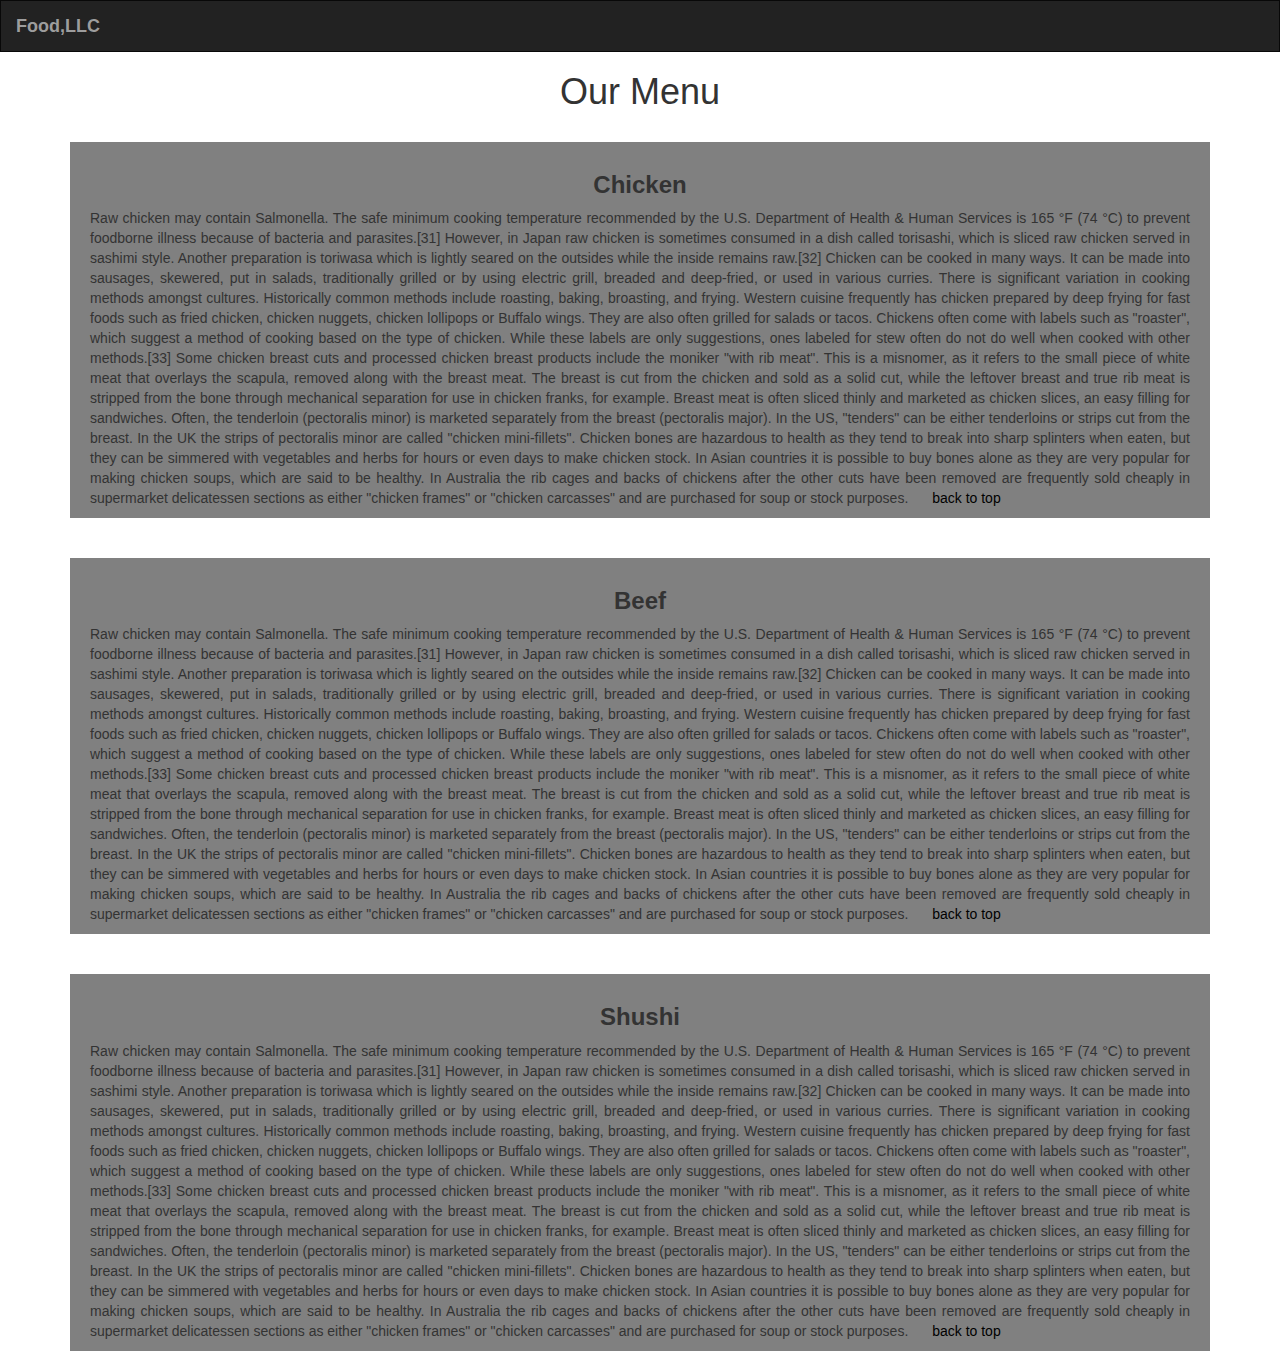
==== module3-solution/index.html @ ee89a41e "module3-solution" ====
<!doctype html>
<html lang="en">

<head>
    <meta charset="utf-8">
    <meta http-equiv="X-UA-Compatible" content="IE=edge">
    <meta name="viewport" content="width=device-width, initial-scale=1">

    <!-- HTML5 shim and Respond.js for IE8 support of HTML5 elements and media queries -->
    <!-- WARNING: Respond.js doesn't work if you view the page via file:// -->
    <!--[if lt IE 9]>
      <script src="https://oss.maxcdn.com/html5shiv/3.7.2/html5shiv.min.js"></script>
      <script src="https://oss.maxcdn.com/respond/1.4.2/respond.min.js"></script>
    <![endif]-->

    <title>Module3- solution</title>
    <link rel="stylesheet" href="css/bootstrap.min.css">
    <link rel="stylesheet" href="css/styles.css">
</head>

<body>

    <nav class="navbar navbar-inverse">
        <div class="container-fluid">
            <!-- Brand and toggle get grouped for better mobile display -->
            <div class="navbar-header">
                <button type="button" class="navbar-toggle collapsed" data-toggle="collapse"
                    data-target="#bs-example-navbar-collapse-1" aria-expanded="false">
                    <span class="sr-only">Toggle navigation</span>
                    <span class="icon-bar"></span>
                    <span class="icon-bar"></span>
                    <span class="icon-bar"></span>
                </button>
                <a class="navbar-brand" href="#"><b>Food,LLC</b></a>
            </div>

            <!-- Collect the nav links, forms, and other content for toggling -->
            <div class="collapse navbar-collapse" id="bs-example-navbar-collapse-1">
                <ul class="nav navbar-nav navbar-right">
                    <li class="visible-xs text-center"><a href="#chicken">Chicken</a></li>
                    <li class="visible-xs text-center"><a href="#beef">Beef</a></li>
                    <li class="visible-xs text-center"><a href="#shushi">Shushi</a></li>
                </ul>
            </div><!-- /.navbar-collapse -->
        </div><!-- /.container-fluid -->
    </nav>
    <div class="main-body">
        <h1 class="text-center" id="title">Our Menu</h1>
        <div class="container">
            <div class="col-xs-12 text-justify" id="chicken">
                <h3 class="text-center"><b>Chicken</b></h3>
                Raw chicken may contain Salmonella. The safe minimum cooking temperature recommended by the
                U.S. Department of Health & Human Services is 165 °F (74 °C) to prevent foodborne illness
                because of bacteria and parasites.[31] However, in Japan raw chicken is sometimes consumed
                in a dish called torisashi, which is sliced raw chicken served in sashimi style. Another
                preparation is toriwasa which is lightly seared on the outsides while the inside remains
                raw.[32]

                Chicken can be cooked in many ways. It can be made into sausages, skewered, put in salads,
                traditionally grilled or by using electric grill, breaded and deep-fried, or used in various
                curries. There is significant variation in cooking methods amongst cultures. Historically
                common methods include roasting, baking, broasting, and frying. Western cuisine frequently
                has chicken prepared by deep frying for fast foods such as fried chicken, chicken nuggets,
                chicken lollipops or Buffalo wings. They are also often grilled for salads or tacos.

                Chickens often come with labels such as "roaster", which suggest a method of cooking based
                on the type of chicken. While these labels are only suggestions, ones labeled for stew often
                do not do well when cooked with other methods.[33]

                Some chicken breast cuts and processed chicken breast products include the moniker "with rib
                meat". This is a misnomer, as it refers to the small piece of white meat that overlays the
                scapula, removed along with the breast meat. The breast is cut from the chicken and sold as
                a solid cut, while the leftover breast and true rib meat is stripped from the bone through
                mechanical separation for use in chicken franks, for example. Breast meat is often sliced
                thinly and marketed as chicken slices, an easy filling for sandwiches. Often, the tenderloin
                (pectoralis minor) is marketed separately from the breast (pectoralis major). In the US,
                "tenders" can be either tenderloins or strips cut from the breast. In the UK the strips of
                pectoralis minor are called "chicken mini-fillets".

                Chicken bones are hazardous to health as they tend to break into sharp splinters when eaten,
                but they can be simmered with vegetables and herbs for hours or even days to make chicken
                stock.

                In Asian countries it is possible to buy bones alone as they are very popular for making
                chicken soups, which are said to be healthy. In Australia the rib cages and backs of
                chickens after the other cuts have been removed are frequently sold cheaply in supermarket
                delicatessen sections as either "chicken frames" or "chicken carcasses" and are purchased
                for soup or stock purposes.
                <a href="#title" class="last-link">back to top</a>
            </div>
            <div class="col-xs-12 text-justify" id="beef">
                <h3 class="text-center"><b>Beef</b></h3>
                Raw chicken may contain Salmonella. The safe minimum cooking temperature recommended by the
                U.S. Department of Health & Human Services is 165 °F (74 °C) to prevent foodborne illness
                because of bacteria and parasites.[31] However, in Japan raw chicken is sometimes consumed
                in a dish called torisashi, which is sliced raw chicken served in sashimi style. Another
                preparation is toriwasa which is lightly seared on the outsides while the inside remains
                raw.[32]

                Chicken can be cooked in many ways. It can be made into sausages, skewered, put in salads,
                traditionally grilled or by using electric grill, breaded and deep-fried, or used in various
                curries. There is significant variation in cooking methods amongst cultures. Historically
                common methods include roasting, baking, broasting, and frying. Western cuisine frequently
                has chicken prepared by deep frying for fast foods such as fried chicken, chicken nuggets,
                chicken lollipops or Buffalo wings. They are also often grilled for salads or tacos.

                Chickens often come with labels such as "roaster", which suggest a method of cooking based
                on the type of chicken. While these labels are only suggestions, ones labeled for stew often
                do not do well when cooked with other methods.[33]

                Some chicken breast cuts and processed chicken breast products include the moniker "with rib
                meat". This is a misnomer, as it refers to the small piece of white meat that overlays the
                scapula, removed along with the breast meat. The breast is cut from the chicken and sold as
                a solid cut, while the leftover breast and true rib meat is stripped from the bone through
                mechanical separation for use in chicken franks, for example. Breast meat is often sliced
                thinly and marketed as chicken slices, an easy filling for sandwiches. Often, the tenderloin
                (pectoralis minor) is marketed separately from the breast (pectoralis major). In the US,
                "tenders" can be either tenderloins or strips cut from the breast. In the UK the strips of
                pectoralis minor are called "chicken mini-fillets".

                Chicken bones are hazardous to health as they tend to break into sharp splinters when eaten,
                but they can be simmered with vegetables and herbs for hours or even days to make chicken
                stock.

                In Asian countries it is possible to buy bones alone as they are very popular for making
                chicken soups, which are said to be healthy. In Australia the rib cages and backs of
                chickens after the other cuts have been removed are frequently sold cheaply in supermarket
                delicatessen sections as either "chicken frames" or "chicken carcasses" and are purchased
                for soup or stock purposes.
                <a href="#title" class="last-link">back to top</a>
            </div>
            <div class="col-xs-12 text-justify" id="shushi">
                <h3 class="text-center"><b>Shushi</b></h3>
                Raw chicken may contain Salmonella. The safe minimum cooking temperature recommended by the
                U.S. Department of Health & Human Services is 165 °F (74 °C) to prevent foodborne illness
                because of bacteria and parasites.[31] However, in Japan raw chicken is sometimes consumed
                in a dish called torisashi, which is sliced raw chicken served in sashimi style. Another
                preparation is toriwasa which is lightly seared on the outsides while the inside remains
                raw.[32]

                Chicken can be cooked in many ways. It can be made into sausages, skewered, put in salads,
                traditionally grilled or by using electric grill, breaded and deep-fried, or used in various
                curries. There is significant variation in cooking methods amongst cultures. Historically
                common methods include roasting, baking, broasting, and frying. Western cuisine frequently
                has chicken prepared by deep frying for fast foods such as fried chicken, chicken nuggets,
                chicken lollipops or Buffalo wings. They are also often grilled for salads or tacos.

                Chickens often come with labels such as "roaster", which suggest a method of cooking based
                on the type of chicken. While these labels are only suggestions, ones labeled for stew often
                do not do well when cooked with other methods.[33]

                Some chicken breast cuts and processed chicken breast products include the moniker "with rib
                meat". This is a misnomer, as it refers to the small piece of white meat that overlays the
                scapula, removed along with the breast meat. The breast is cut from the chicken and sold as
                a solid cut, while the leftover breast and true rib meat is stripped from the bone through
                mechanical separation for use in chicken franks, for example. Breast meat is often sliced
                thinly and marketed as chicken slices, an easy filling for sandwiches. Often, the tenderloin
                (pectoralis minor) is marketed separately from the breast (pectoralis major). In the US,
                "tenders" can be either tenderloins or strips cut from the breast. In the UK the strips of
                pectoralis minor are called "chicken mini-fillets".

                Chicken bones are hazardous to health as they tend to break into sharp splinters when eaten,
                but they can be simmered with vegetables and herbs for hours or even days to make chicken
                stock.

                In Asian countries it is possible to buy bones alone as they are very popular for making
                chicken soups, which are said to be healthy. In Australia the rib cages and backs of
                chickens after the other cuts have been removed are frequently sold cheaply in supermarket
                delicatessen sections as either "chicken frames" or "chicken carcasses" and are purchased
                for soup or stock purposes.
                <a href="#title" class="last-link">back to top</a>
            </div>
        </div>
    </div>
    <!-- jQuery (Bootstrap JS plugins depend on it) -->
    <script src="js/jquery-1.11.3.min.js"></script>
    <script src="js/bootstrap.min.js"></script>
    <script src="js/script.js"></script>
</body>

</html>
---- module3-solution/css/styles.css ----
.navbar{
    border-radius: 0px;
    width: 100%;
}

.col-xs-12{
    margin:20px 0px 20px;
    padding: 10px 20px 10px;
    background-color: gray;
}

.navbar-nav{
    background-color: gray;
}

.divider{
    color: black;
    height: 1px;
}


.navbar-inverse .navbar-nav>li>a {
    color: black;
}

.navbar-nav {
    margin: 0px;
}

.navbar-collapse {
    padding-right: 0px;
    padding-left: 0px;
}

.nav>li {
    border-bottom: 0.5px solid black;
}

.last-link{
    margin-left: 20px;
    color: black;
}

.last-link:hover{
    color: maroon;
}
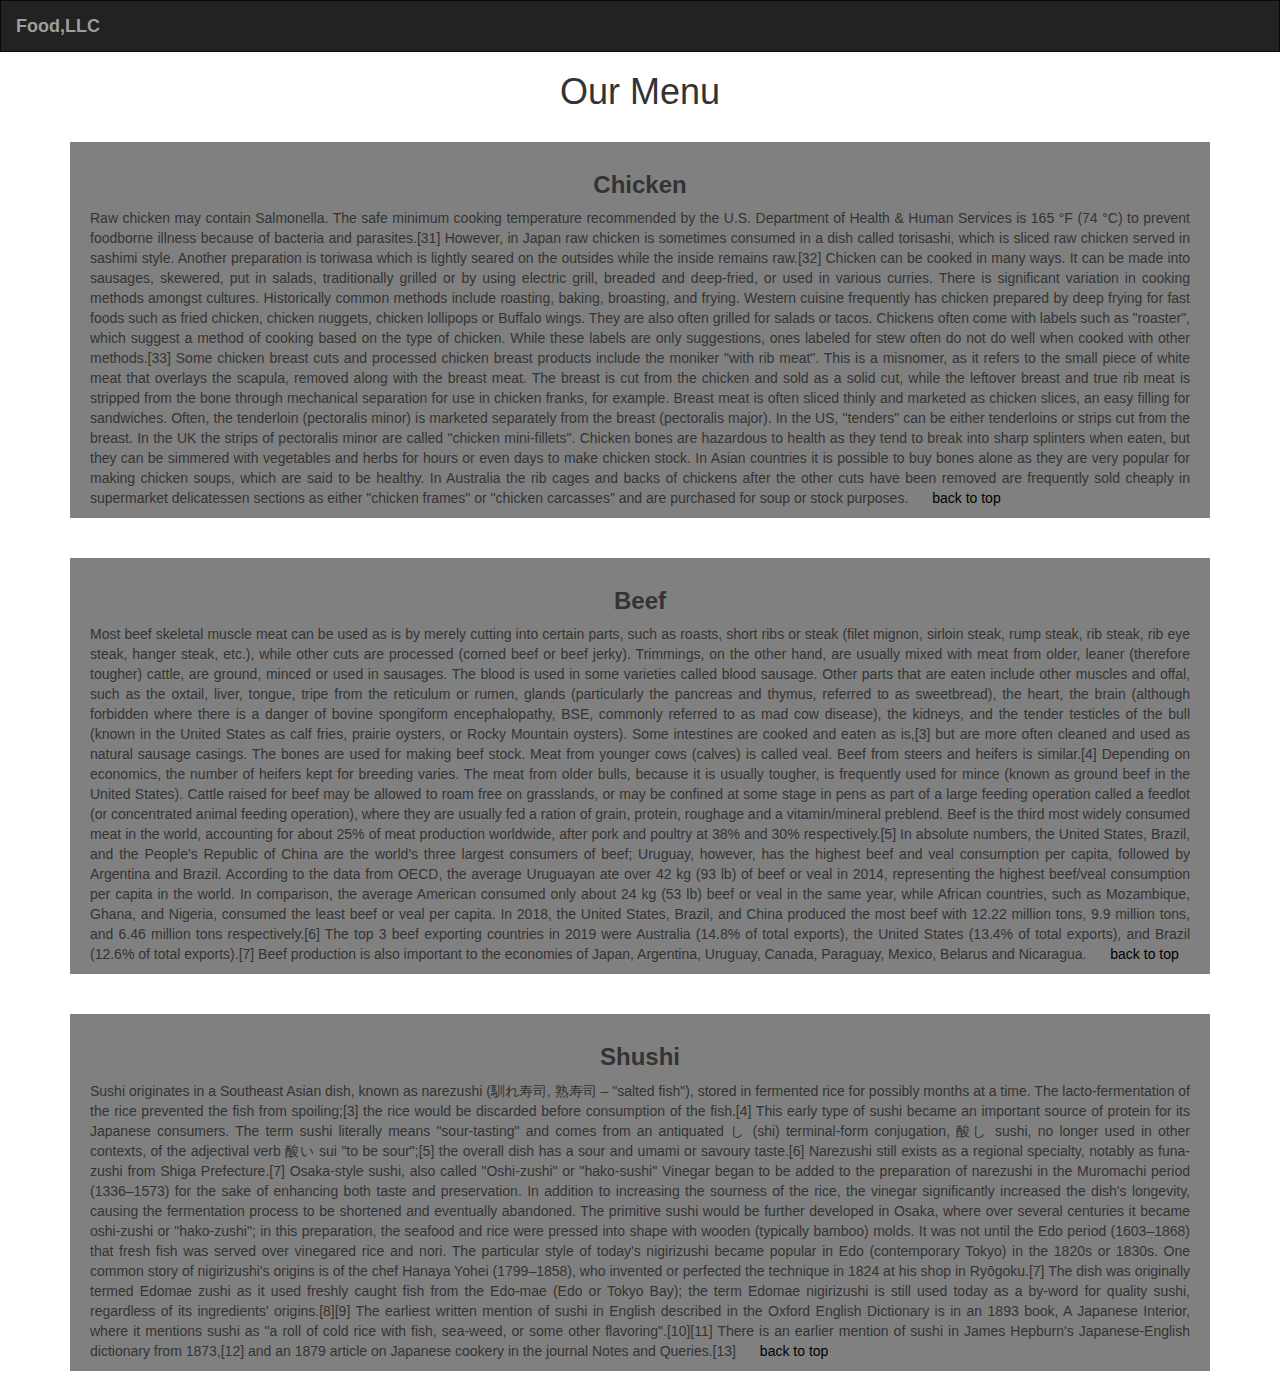
==== commit 748bfbd1: "module3-solution" ====
--- a/module3-solution/index.html
+++ b/module3-solution/index.html
@@ -86,88 +86,78 @@
                 chickens after the other cuts have been removed are frequently sold cheaply in supermarket
                 delicatessen sections as either "chicken frames" or "chicken carcasses" and are purchased
                 for soup or stock purposes.
+
                 <a href="#title" class="last-link">back to top</a>
             </div>
             <div class="col-xs-12 text-justify" id="beef">
                 <h3 class="text-center"><b>Beef</b></h3>
-                Raw chicken may contain Salmonella. The safe minimum cooking temperature recommended by the
-                U.S. Department of Health & Human Services is 165 °F (74 °C) to prevent foodborne illness
-                because of bacteria and parasites.[31] However, in Japan raw chicken is sometimes consumed
-                in a dish called torisashi, which is sliced raw chicken served in sashimi style. Another
-                preparation is toriwasa which is lightly seared on the outsides while the inside remains
-                raw.[32]
+                Most beef skeletal muscle meat can be used as is by merely cutting into certain parts, such as roasts,
+                short ribs or steak (filet mignon, sirloin steak, rump steak, rib steak, rib eye steak, hanger steak,
+                etc.), while other cuts are processed (corned beef or beef jerky). Trimmings, on the other hand, are
+                usually mixed with meat from older, leaner (therefore tougher) cattle, are ground, minced or used in
+                sausages. The blood is used in some varieties called blood sausage. Other parts that are eaten include
+                other muscles and offal, such as the oxtail, liver, tongue, tripe from the reticulum or rumen, glands
+                (particularly the pancreas and thymus, referred to as sweetbread), the heart, the brain (although
+                forbidden where there is a danger of bovine spongiform encephalopathy, BSE, commonly referred to as mad
+                cow disease), the kidneys, and the tender testicles of the bull (known in the United States as calf
+                fries, prairie oysters, or Rocky Mountain oysters). Some intestines are cooked and eaten as is,[3] but
+                are more often cleaned and used as natural sausage casings. The bones are used for making beef stock.
+                Meat from younger cows (calves) is called veal.
 
-                Chicken can be cooked in many ways. It can be made into sausages, skewered, put in salads,
-                traditionally grilled or by using electric grill, breaded and deep-fried, or used in various
-                curries. There is significant variation in cooking methods amongst cultures. Historically
-                common methods include roasting, baking, broasting, and frying. Western cuisine frequently
-                has chicken prepared by deep frying for fast foods such as fried chicken, chicken nuggets,
-                chicken lollipops or Buffalo wings. They are also often grilled for salads or tacos.
+                Beef from steers and heifers is similar.[4] Depending on economics, the number of heifers kept for
+                breeding varies. The meat from older bulls, because it is usually tougher, is frequently used for mince
+                (known as ground beef in the United States). Cattle raised for beef may be allowed to roam free on
+                grasslands, or may be confined at some stage in pens as part of a large feeding operation called a
+                feedlot (or concentrated animal feeding operation), where they are usually fed a ration of grain,
+                protein, roughage and a vitamin/mineral preblend.
 
-                Chickens often come with labels such as "roaster", which suggest a method of cooking based
-                on the type of chicken. While these labels are only suggestions, ones labeled for stew often
-                do not do well when cooked with other methods.[33]
+                Beef is the third most widely consumed meat in the world, accounting for about 25% of meat production
+                worldwide, after pork and poultry at 38% and 30% respectively.[5] In absolute numbers, the United
+                States, Brazil, and the People's Republic of China are the world's three largest consumers of beef;
+                Uruguay, however, has the highest beef and veal consumption per capita, followed by Argentina and
+                Brazil. According to the data from OECD, the average Uruguayan ate over 42 kg (93 lb) of beef or veal in
+                2014, representing the highest beef/veal consumption per capita in the world. In comparison, the average
+                American consumed only about 24 kg (53 lb) beef or veal in the same year, while African countries, such
+                as Mozambique, Ghana, and Nigeria, consumed the least beef or veal per capita.
 
-                Some chicken breast cuts and processed chicken breast products include the moniker "with rib
-                meat". This is a misnomer, as it refers to the small piece of white meat that overlays the
-                scapula, removed along with the breast meat. The breast is cut from the chicken and sold as
-                a solid cut, while the leftover breast and true rib meat is stripped from the bone through
-                mechanical separation for use in chicken franks, for example. Breast meat is often sliced
-                thinly and marketed as chicken slices, an easy filling for sandwiches. Often, the tenderloin
-                (pectoralis minor) is marketed separately from the breast (pectoralis major). In the US,
-                "tenders" can be either tenderloins or strips cut from the breast. In the UK the strips of
-                pectoralis minor are called "chicken mini-fillets".
-
-                Chicken bones are hazardous to health as they tend to break into sharp splinters when eaten,
-                but they can be simmered with vegetables and herbs for hours or even days to make chicken
-                stock.
-
-                In Asian countries it is possible to buy bones alone as they are very popular for making
-                chicken soups, which are said to be healthy. In Australia the rib cages and backs of
-                chickens after the other cuts have been removed are frequently sold cheaply in supermarket
-                delicatessen sections as either "chicken frames" or "chicken carcasses" and are purchased
-                for soup or stock purposes.
+                In 2018, the United States, Brazil, and China produced the most beef with 12.22 million tons, 9.9
+                million tons, and 6.46 million tons respectively.[6] The top 3 beef exporting countries in 2019 were
+                Australia (14.8% of total exports), the United States (13.4% of total exports), and Brazil (12.6% of
+                total exports).[7] Beef production is also important to the economies of Japan, Argentina, Uruguay,
+                Canada, Paraguay, Mexico, Belarus and Nicaragua.
                 <a href="#title" class="last-link">back to top</a>
             </div>
             <div class="col-xs-12 text-justify" id="shushi">
                 <h3 class="text-center"><b>Shushi</b></h3>
-                Raw chicken may contain Salmonella. The safe minimum cooking temperature recommended by the
-                U.S. Department of Health & Human Services is 165 °F (74 °C) to prevent foodborne illness
-                because of bacteria and parasites.[31] However, in Japan raw chicken is sometimes consumed
-                in a dish called torisashi, which is sliced raw chicken served in sashimi style. Another
-                preparation is toriwasa which is lightly seared on the outsides while the inside remains
-                raw.[32]
+                Sushi originates in a Southeast Asian dish, known as narezushi (馴れ寿司, 熟寿司 – "salted fish"), stored in
+                fermented rice for possibly months at a time. The lacto-fermentation of the rice prevented the fish from
+                spoiling;[3] the rice would be discarded before consumption of the fish.[4] This early type of sushi
+                became an important source of protein for its Japanese consumers. The term sushi literally means
+                "sour-tasting" and comes from an antiquated し (shi) terminal-form conjugation, 酸し sushi, no longer used
+                in other contexts, of the adjectival verb 酸い sui "to be sour";[5] the overall dish has a sour and umami
+                or savoury taste.[6] Narezushi still exists as a regional specialty, notably as funa-zushi from Shiga
+                Prefecture.[7]
 
-                Chicken can be cooked in many ways. It can be made into sausages, skewered, put in salads,
-                traditionally grilled or by using electric grill, breaded and deep-fried, or used in various
-                curries. There is significant variation in cooking methods amongst cultures. Historically
-                common methods include roasting, baking, broasting, and frying. Western cuisine frequently
-                has chicken prepared by deep frying for fast foods such as fried chicken, chicken nuggets,
-                chicken lollipops or Buffalo wings. They are also often grilled for salads or tacos.
 
-                Chickens often come with labels such as "roaster", which suggest a method of cooking based
-                on the type of chicken. While these labels are only suggestions, ones labeled for stew often
-                do not do well when cooked with other methods.[33]
+                Osaka-style sushi, also called "Oshi-zushi" or "hako-sushi"
+                Vinegar began to be added to the preparation of narezushi in the Muromachi period (1336–1573) for the
+                sake of enhancing both taste and preservation. In addition to increasing the sourness of the rice, the
+                vinegar significantly increased the dish's longevity, causing the fermentation process to be shortened
+                and eventually abandoned. The primitive sushi would be further developed in Osaka, where over several
+                centuries it became oshi-zushi or "hako-zushi"; in this preparation, the seafood and rice were pressed
+                into shape with wooden (typically bamboo) molds.
 
-                Some chicken breast cuts and processed chicken breast products include the moniker "with rib
-                meat". This is a misnomer, as it refers to the small piece of white meat that overlays the
-                scapula, removed along with the breast meat. The breast is cut from the chicken and sold as
-                a solid cut, while the leftover breast and true rib meat is stripped from the bone through
-                mechanical separation for use in chicken franks, for example. Breast meat is often sliced
-                thinly and marketed as chicken slices, an easy filling for sandwiches. Often, the tenderloin
-                (pectoralis minor) is marketed separately from the breast (pectoralis major). In the US,
-                "tenders" can be either tenderloins or strips cut from the breast. In the UK the strips of
-                pectoralis minor are called "chicken mini-fillets".
+                It was not until the Edo period (1603–1868) that fresh fish was served over vinegared rice and nori. The
+                particular style of today's nigirizushi became popular in Edo (contemporary Tokyo) in the 1820s or
+                1830s. One common story of nigirizushi's origins is of the chef Hanaya Yohei (1799–1858), who invented
+                or perfected the technique in 1824 at his shop in Ryōgoku.[7] The dish was originally termed Edomae
+                zushi as it used freshly caught fish from the Edo-mae (Edo or Tokyo Bay); the term Edomae nigirizushi is
+                still used today as a by-word for quality sushi, regardless of its ingredients' origins.[8][9]
 
-                Chicken bones are hazardous to health as they tend to break into sharp splinters when eaten,
-                but they can be simmered with vegetables and herbs for hours or even days to make chicken
-                stock.
-
-                In Asian countries it is possible to buy bones alone as they are very popular for making
-                chicken soups, which are said to be healthy. In Australia the rib cages and backs of
-                chickens after the other cuts have been removed are frequently sold cheaply in supermarket
-                delicatessen sections as either "chicken frames" or "chicken carcasses" and are purchased
-                for soup or stock purposes.
+                The earliest written mention of sushi in English described in the Oxford English Dictionary is in an
+                1893 book, A Japanese Interior, where it mentions sushi as "a roll of cold rice with fish, sea-weed, or
+                some other flavoring".[10][11] There is an earlier mention of sushi in James Hepburn's Japanese-English
+                dictionary from 1873,[12] and an 1879 article on Japanese cookery in the journal Notes and Queries.[13]
                 <a href="#title" class="last-link">back to top</a>
             </div>
         </div>
--- a/module3-solution/css/styles.css
+++ b/module3-solution/css/styles.css
@@ -42,5 +42,5 @@
 }
 
 .last-link:hover{
-    color: maroon;
+    color: white;
 }